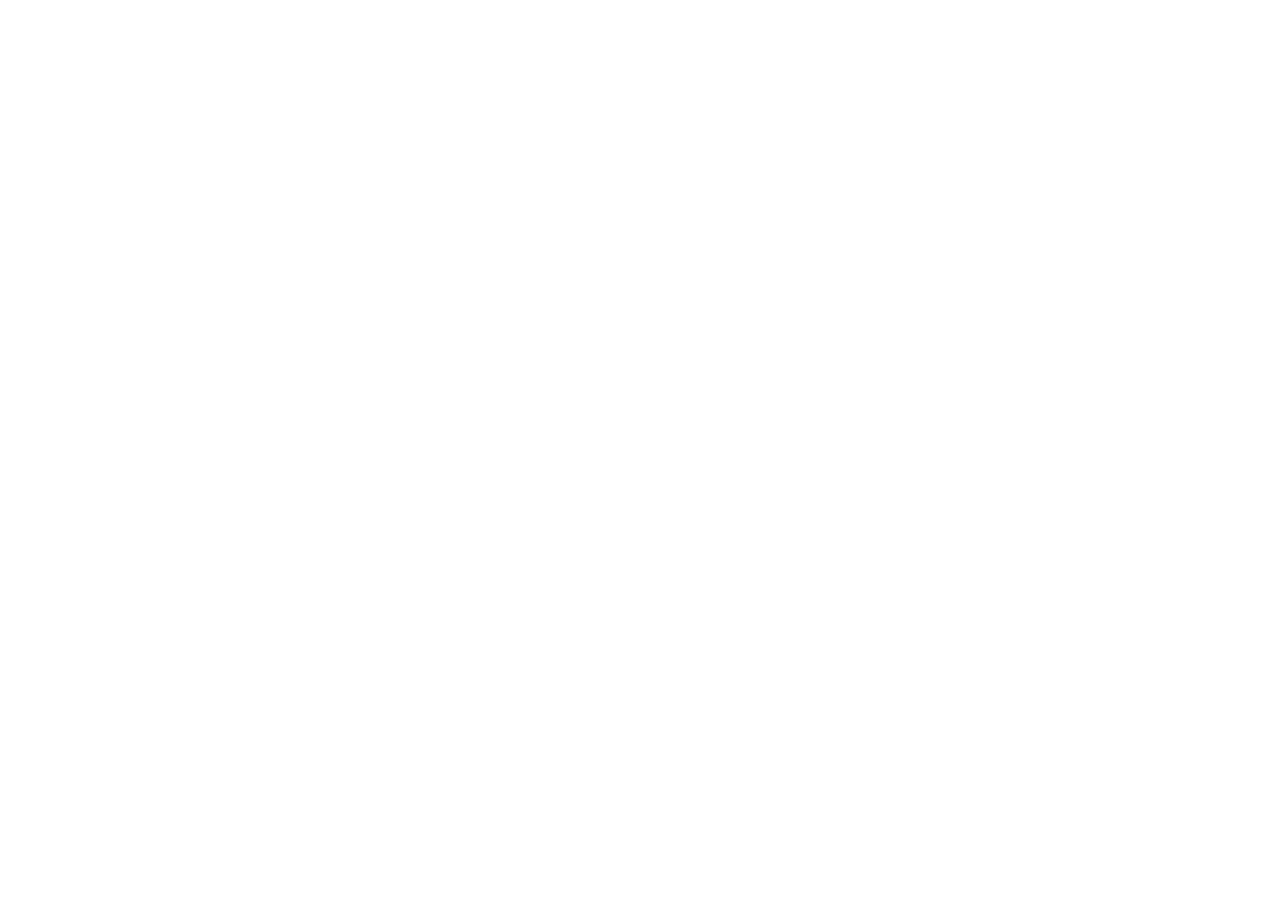
==== index.html @ ce9f2fd5 "css" ====
<!DOCTYPE html>
<html lang="en">
<head>
    <meta charset="UTF-8">
    <meta name="viewport" content="width=device-width, initial-scale=1.0">
    <title>Document</title>
    <link rel="stylesheet" href="css/style.css">
</head>
<body>
    
</body>
</html>
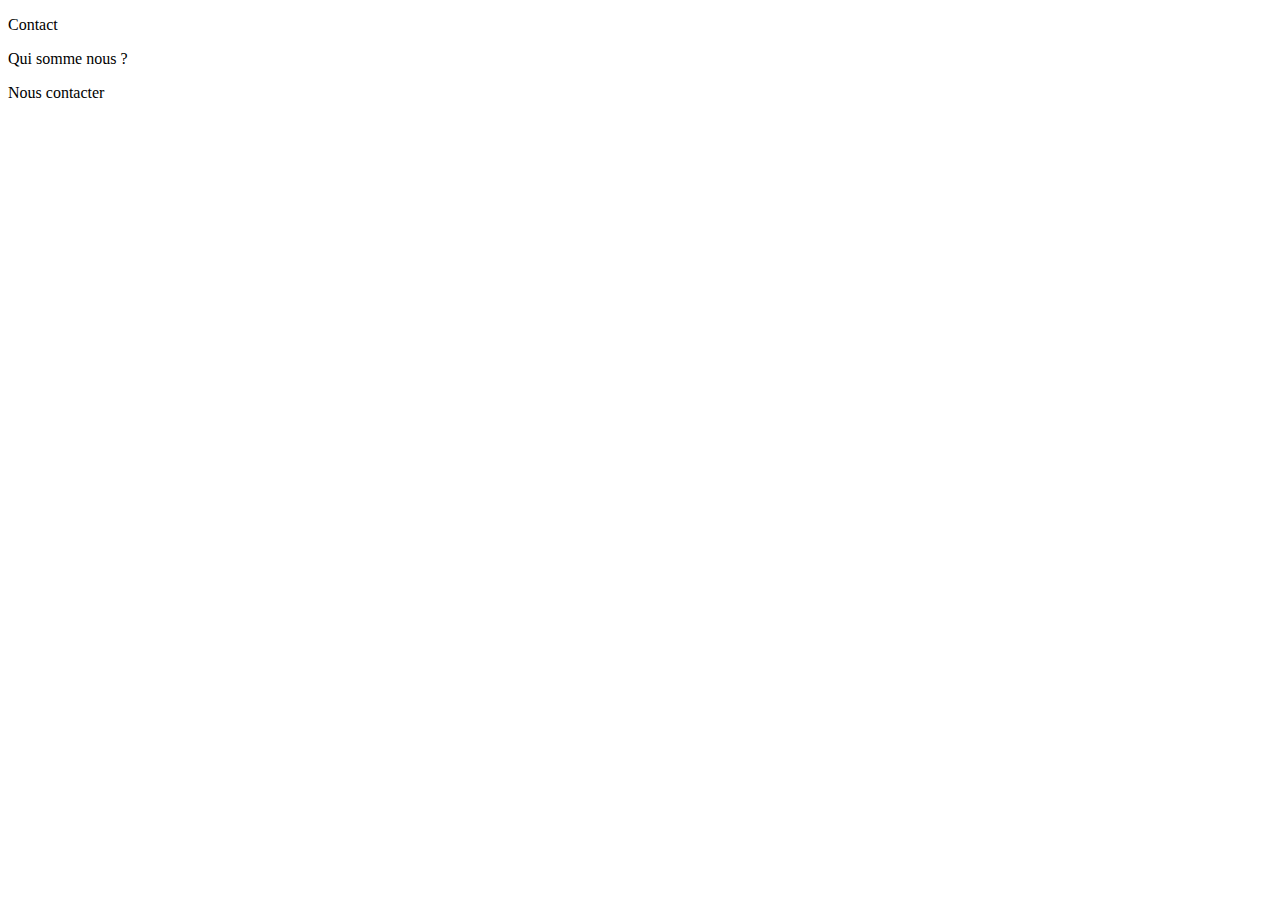
==== commit d35d2918: "footer" ====
--- a/index.html
+++ b/index.html
@@ -7,6 +7,16 @@
     <link rel="stylesheet" href="css/style.css">
 </head>
 <body>
-    
+
+    <footer>
+        <div>
+            <div>
+                <p>Contact</p>
+                <p>Qui somme nous ?</p>
+                <p>Nous contacter</p>
+            </div>
+        </div>
+
+    </footer>
 </body>
 </html>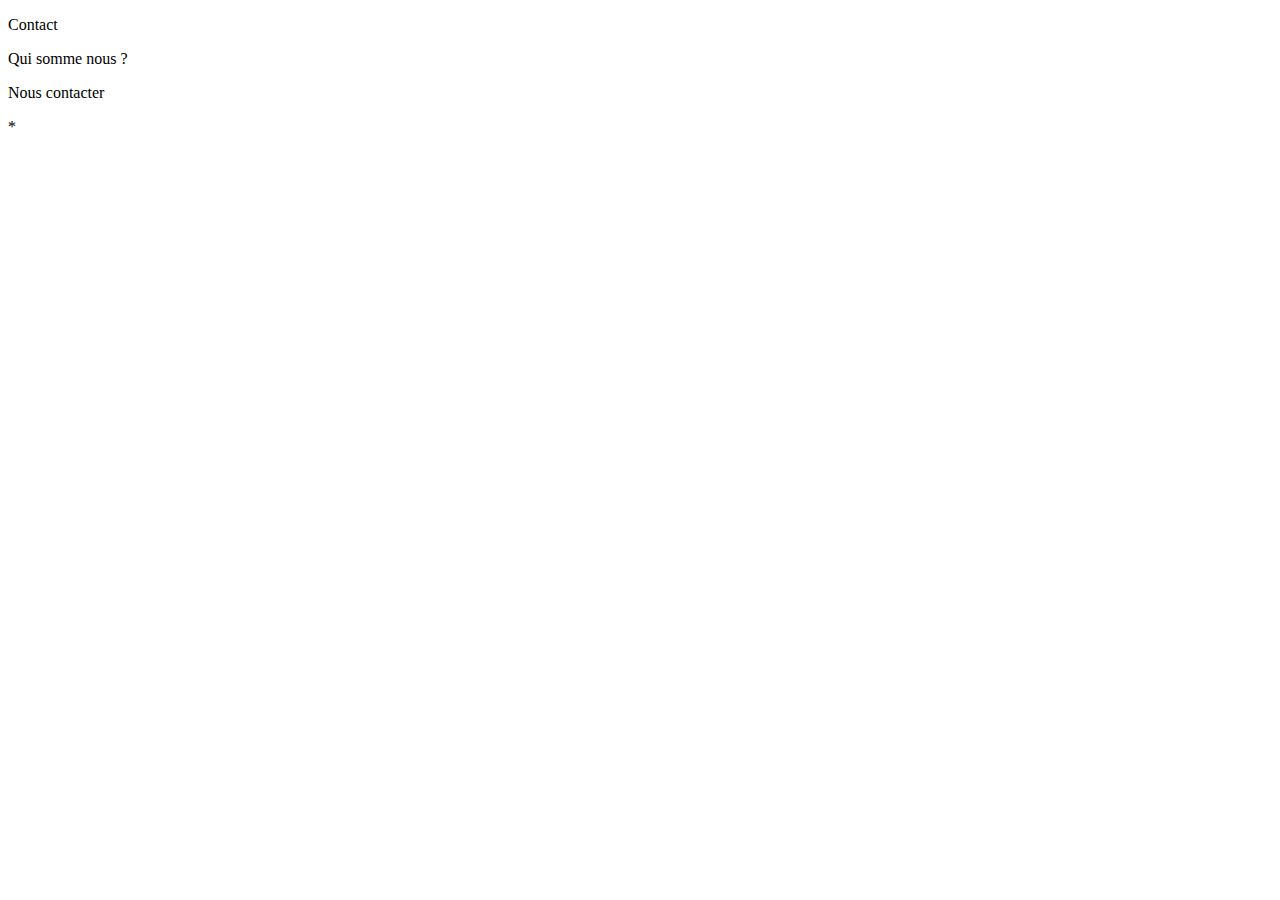
==== commit 0ee0b099: "aled" ====
--- a/index.html
+++ b/index.html
@@ -14,7 +14,7 @@
                 <p>Contact</p>
                 <p>Qui somme nous ?</p>
                 <p>Nous contacter</p>
-            </div>
+            </div>*
         </div>
 
     </footer>
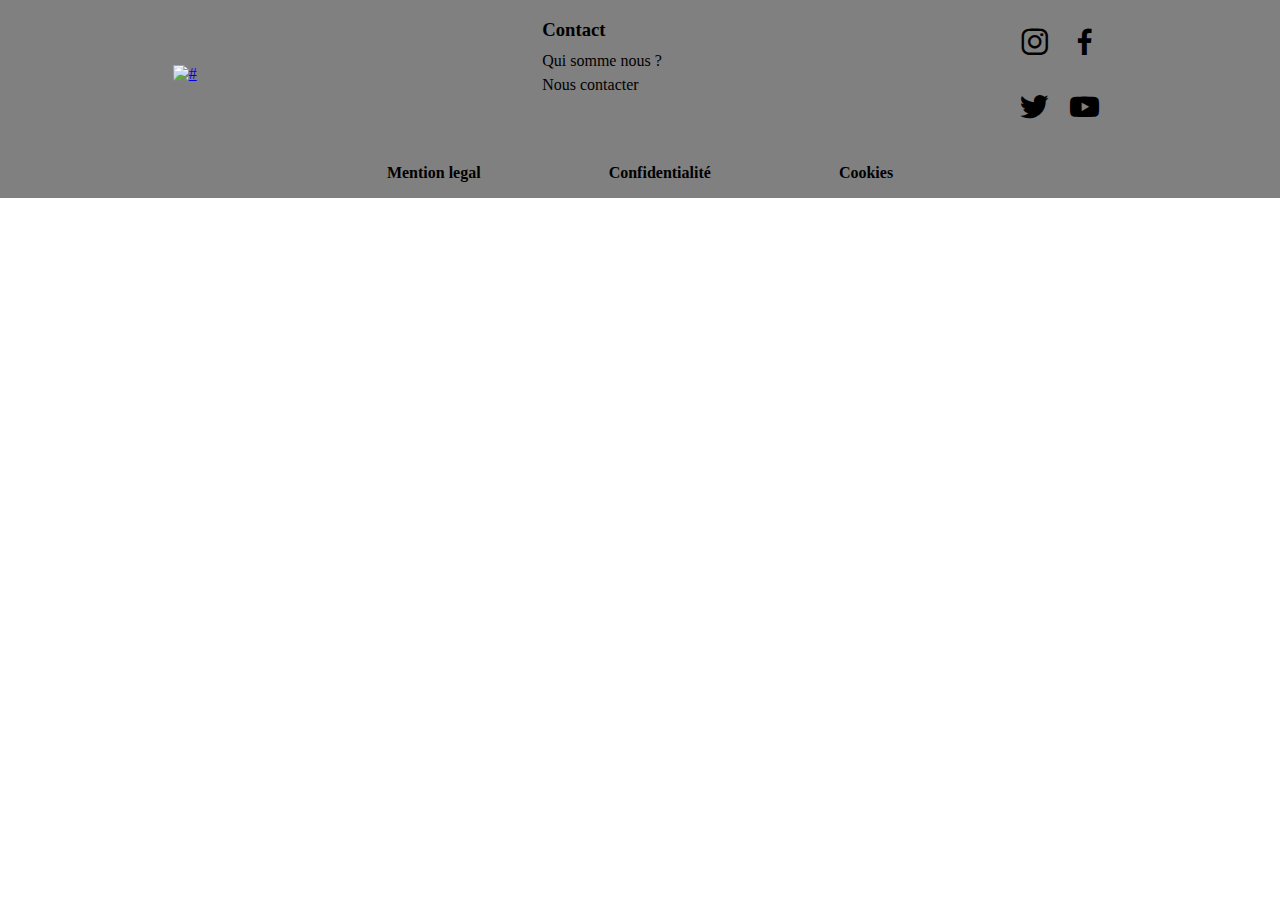
==== commit 12e97fbc: "footer" ====
--- a/index.html
+++ b/index.html
@@ -5,18 +5,37 @@
     <meta name="viewport" content="width=device-width, initial-scale=1.0">
     <title>Document</title>
     <link rel="stylesheet" href="css/style.css">
-</head>
+    <link rel="stylesheet" href="css/style2.css">
+    <link href='https://unpkg.com/boxicons@2.1.4/css/boxicons.min.css' rel='stylesheet'></head>
 <body>
 
-    <footer>
-        <div>
-            <div>
-                <p>Contact</p>
-                <p>Qui somme nous ?</p>
-                <p>Nous contacter</p>
-            </div>*
-        </div>
+<footer>
 
-    </footer>
+<div class="footer">
+    <div class="logo">
+        <a href="accueil"><img src="" alt="#"></a>
+    </div>
+
+    <div class="contacter">
+        <h3>Contact</h3>
+        <p>Qui somme nous ?</p>
+        <p>Nous contacter</p>
+    </div>
+
+    <div class="reseaux">
+            <i class='bx bxl-instagram'></i>
+            <i class='bx bxl-facebook' ></i>
+            <i class='bx bxl-twitter' ></i>
+            <i class='bx bxl-youtube' ></i>
+    </div>
+</div>
+
+    <div class="foolien">
+        <a href="#"><p>Mention legal</p></a>
+        <a href="#"><p>Confidentialité</p></a>
+        <a href="#"><p>Cookies</p></a>
+    </div>
+
+</footer>
 </body>
 </html>--- a/css/style.css
+++ b/css/style.css
@@ -0,0 +1,65 @@
+html, body {
+    padding: 0;
+    margin: 0;
+}
+
+footer{
+    background-color: gray;
+}
+
+.footer{
+    display: flex;
+    justify-content: space-around;
+    align-items: center;
+}
+
+
+.logo img{
+    width: 100%;
+}
+
+
+.contacter{
+    margin-bottom: 5%;   
+    h3{
+        margin-bottom: -5px;}
+    p{
+    margin-bottom: -10px;}
+}
+
+
+.reseaux{
+    display: flex;
+    flex-wrap: wrap;
+    width: 100px;
+}
+
+.reseaux i {
+    flex: 1 0 50%;
+    font-size: 35px;
+    padding: 15% 0;
+    padding-left: 5%;
+    box-sizing: border-box; 
+    text-align: center;
+}
+
+.reseaux i:hover{
+    color: white;
+}
+
+
+.foolien{
+    display: flex;
+    justify-content: center;
+}
+
+.foolien a{
+    text-decoration: none;
+    color: black;
+    font-weight: bolder;
+    padding: 0 5%;
+}
+
+.foolien a:hover{
+    color: blue;
+}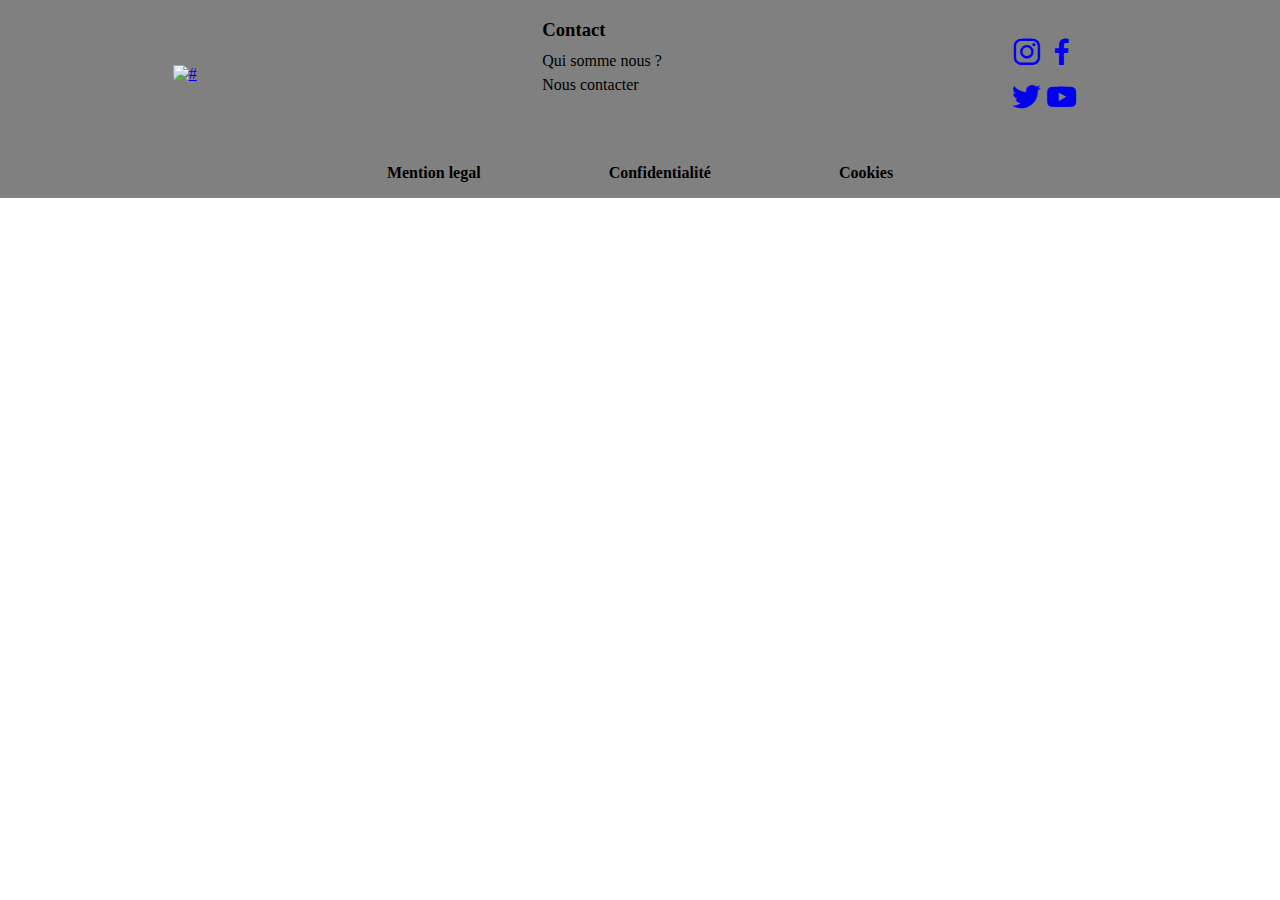
==== commit 587c63ac: "footer" ====
--- a/index.html
+++ b/index.html
@@ -23,10 +23,10 @@
     </div>
 
     <div class="reseaux">
-            <i class='bx bxl-instagram'></i>
-            <i class='bx bxl-facebook' ></i>
-            <i class='bx bxl-twitter' ></i>
-            <i class='bx bxl-youtube' ></i>
+            <a href="#"><i class='bx bxl-instagram'></i></a>
+            <a href="#"><i class='bx bxl-facebook' ></i></a>
+            <a href="#"><i class='bx bxl-twitter' ></i></a>
+            <a href="#"><i class='bx bxl-youtube' ></i></a>
     </div>
 </div>
 
--- a/css/style.css
+++ b/css/style.css
@@ -32,9 +32,12 @@
     display: flex;
     flex-wrap: wrap;
     width: 100px;
+    a{
+        text-decoration: none;
+    }
 }
 
-.reseaux i {
+.reseaux a i {
     flex: 1 0 50%;
     font-size: 35px;
     padding: 15% 0;
@@ -43,7 +46,7 @@
     text-align: center;
 }
 
-.reseaux i:hover{
+.reseaux a i:hover{
     color: white;
 }
 
